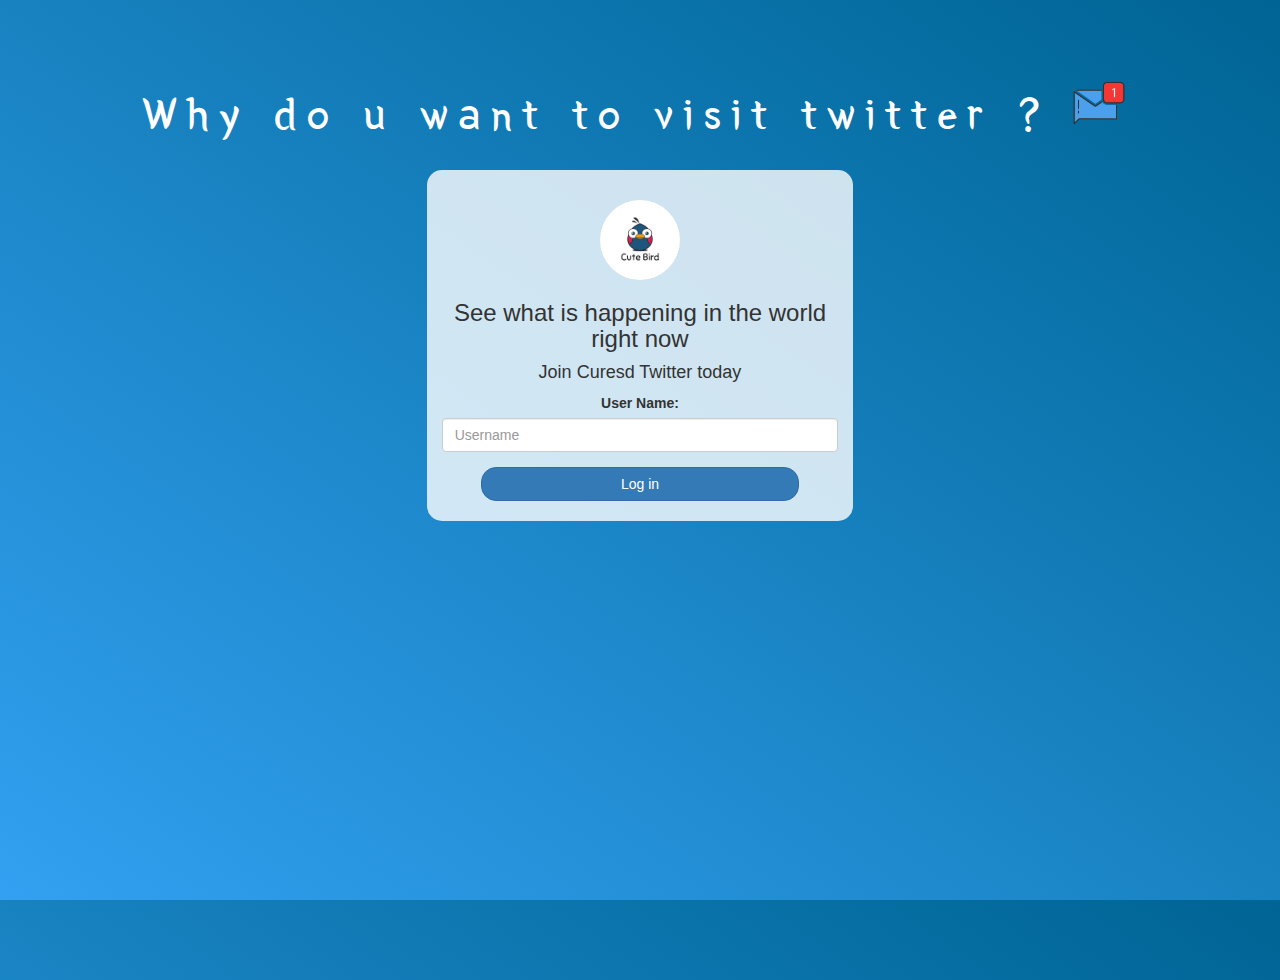
==== index.html @ 22f07ead "Add files via upload" ====
<!DOCTYPE html>
<html>
<head>
	<title>Twitter but worse</title>
<link href="https://fonts.googleapis.com/css?family=Yeon+Sung&display=swap" rel="stylesheet"><meta name="viewport" content="width=device-width, initial-scale=1">

<link rel="stylesheet" href="https://maxcdn.bootstrapcdn.com/bootstrap/3.4.0/css/bootstrap.min.css">
<script src="https://ajax.googleapis.com/ajax/libs/jquery/3.4.1/jquery.min.js"></script>
<script src="https://maxcdn.bootstrapcdn.com/bootstrap/3.4.0/js/bootstrap.min.js"></script>

<link rel="stylesheet" type="text/css" href="style.css">
<script src="login.js"></script>
</head>
<body>
<center>
	<h1 class="header">Why do u want to visit twitter ?	
			<sup>
	<img src="m2.png">
	</sup>
</h1>
	<div class="col-lg-4 col-md-6 col-sm-6 col-xs-11 login_div">
	<img src="logo.png" class="logo">
		<h3 >See what is happening in the world right now</h3>
		<h4 >Join Curesd Twitter today</h4>
		<div class="form-group">
		  <label >User Name:</label>
        <input id="username" type="text" class="form-control" placeholder="Username">
		</div>
		<button id="login_button" class="btn btn-primary" onclick="adduser()">Log in</button>
		<br><br>
	</div>
</center>
</body>
</html>
---- style.css ----
html, body
{
  height: 100%;
  margin: 0;
}

body
{
background-image: linear-gradient(to right top, #33a0f1, #2591d9, #1882c1, #0a73aa, #006494);
}

.header
{
	color: white;font-family: 'Yeon Sung';font-size: 45px;letter-spacing: 10px;margin-top: 80px;
}
.header img
{
	width: 80px;margin-left: -15px;
}

.login_div
{
	background: rgba(255,255,255,0.8);float: none;border-radius: 15px;
}

.logo
{
	width: 80px;margin-top: 30px;border-radius: 40px;
}

#login_button
{
	width: 80%;border-radius: 15px;
}

.room_name
{
	cursor: pointer;
	font-size: 20px;
}


#logout
{
	font-size: 20px; float: right;
}


#output
{
	padding: 10px; width:80%;background: rgba(255,255,255,0.8);border-radius: 15px;
}

.input_div_room_page
{
	width: 80%;
}

.input_div label
{
	color: white;font-size: 20px;
}


.input_div_message_page
{
	position: fixed;bottom: 0px;width: 100%;background: rgba(255,255,255,0.8);
}
.input_div_message_page label
{
	color: black;
}
.input_div_message_page #msg
{
	width: 80%;
}
.input_div_message_page button
{
	margin-top: 15px;
	width: 50%; 
}
.color_white
{
	color: white
}

.user_tick
{
	width:20px;
}
.message_h4
{
	padding-left:5px;color:grey;
}
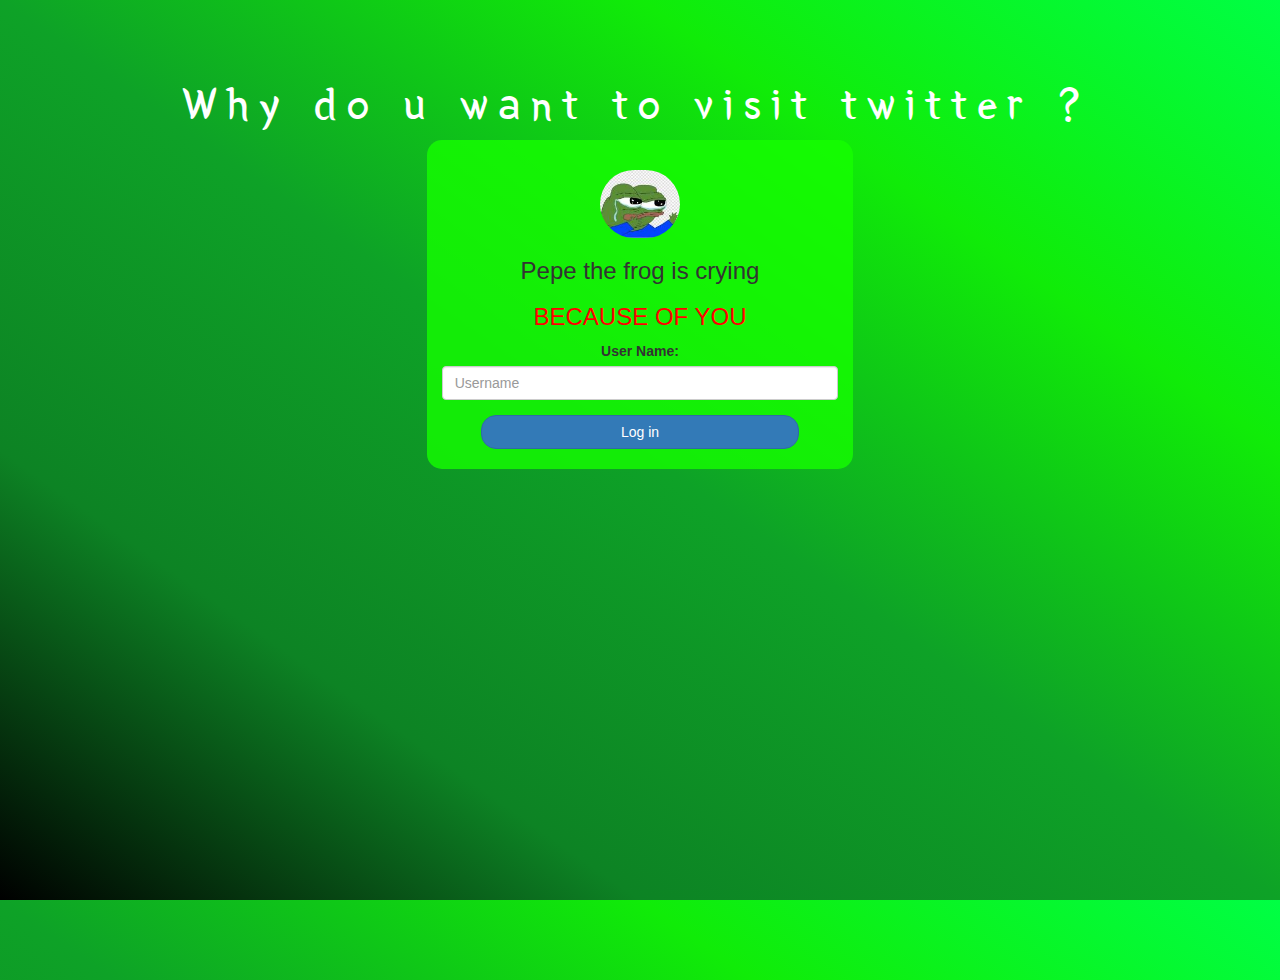
==== commit 17dbfb30: "Add files via upload" ====
--- a/index.html
+++ b/index.html
@@ -1,34 +1,34 @@
-<!DOCTYPE html>
-<html>
-<head>
-	<title>Twitter but worse</title>
-<link href="https://fonts.googleapis.com/css?family=Yeon+Sung&display=swap" rel="stylesheet"><meta name="viewport" content="width=device-width, initial-scale=1">
-
-<link rel="stylesheet" href="https://maxcdn.bootstrapcdn.com/bootstrap/3.4.0/css/bootstrap.min.css">
-<script src="https://ajax.googleapis.com/ajax/libs/jquery/3.4.1/jquery.min.js"></script>
-<script src="https://maxcdn.bootstrapcdn.com/bootstrap/3.4.0/js/bootstrap.min.js"></script>
-
-<link rel="stylesheet" type="text/css" href="style.css">
-<script src="login.js"></script>
-</head>
-<body>
-<center>
-	<h1 class="header">Why do u want to visit twitter ?	
-			<sup>
-	<img src="m2.png">
-	</sup>
-</h1>
-	<div class="col-lg-4 col-md-6 col-sm-6 col-xs-11 login_div">
-	<img src="logo.png" class="logo">
-		<h3 >See what is happening in the world right now</h3>
-		<h4 >Join Curesd Twitter today</h4>
-		<div class="form-group">
-		  <label >User Name:</label>
-        <input id="username" type="text" class="form-control" placeholder="Username">
-		</div>
-		<button id="login_button" class="btn btn-primary" onclick="adduser()">Log in</button>
-		<br><br>
-	</div>
-</center>
-</body>
+<!DOCTYPE html>
+<html>
+<head>
+	<title>Twitter but worse</title>
+<link href="https://fonts.googleapis.com/css?family=Yeon+Sung&display=swap" rel="stylesheet"><meta name="viewport" content="width=device-width, initial-scale=1">
+
+<link rel="stylesheet" href="https://maxcdn.bootstrapcdn.com/bootstrap/3.4.0/css/bootstrap.min.css">
+<script src="https://ajax.googleapis.com/ajax/libs/jquery/3.4.1/jquery.min.js"></script>
+<script src="https://maxcdn.bootstrapcdn.com/bootstrap/3.4.0/js/bootstrap.min.js"></script>
+
+<link rel="stylesheet" type="text/css" href="style.css">
+<script src="login.js"></script>
+</head>
+<body>
+<center>
+	<h1 class="header">Why do u want to visit twitter ?	
+			<sup>
+	<img src="">
+	</sup>
+</h1>
+	<div class="col-lg-4 col-md-6 col-sm-6 col-xs-11 login_div">
+	<img src="[data-uri]" class="logo">
+		<h3 >Pepe the frog is crying</h3>
+		<h3 id="qwerty">BECAUSE OF YOU</h3>
+		<div class="form-group">
+		  <label >User Name:</label>
+        <input id="username" type="text" class="form-control" placeholder="Username">
+		</div>
+		<button id="login_button" class="btn btn-primary" onclick="adduser()">Log in</button>
+		<br><br>
+	</div>
+</center>
+</body>
 </html>--- a/style.css
+++ b/style.css
@@ -1,94 +1,105 @@
-html, body
-{
-  height: 100%;
-  margin: 0;
-}
-
-body
-{
-background-image: linear-gradient(to right top, #33a0f1, #2591d9, #1882c1, #0a73aa, #006494);
-}
-
-.header
-{
-	color: white;font-family: 'Yeon Sung';font-size: 45px;letter-spacing: 10px;margin-top: 80px;
-}
-.header img
-{
-	width: 80px;margin-left: -15px;
-}
-
-.login_div
-{
-	background: rgba(255,255,255,0.8);float: none;border-radius: 15px;
-}
-
-.logo
-{
-	width: 80px;margin-top: 30px;border-radius: 40px;
-}
-
-#login_button
-{
-	width: 80%;border-radius: 15px;
-}
-
-.room_name
-{
-	cursor: pointer;
-	font-size: 20px;
-}
-
-
-#logout
-{
-	font-size: 20px; float: right;
-}
-
-
-#output
-{
-	padding: 10px; width:80%;background: rgba(255,255,255,0.8);border-radius: 15px;
-}
-
-.input_div_room_page
-{
-	width: 80%;
-}
-
-.input_div label
-{
-	color: white;font-size: 20px;
-}
-
-
-.input_div_message_page
-{
-	position: fixed;bottom: 0px;width: 100%;background: rgba(255,255,255,0.8);
-}
-.input_div_message_page label
-{
-	color: black;
-}
-.input_div_message_page #msg
-{
-	width: 80%;
-}
-.input_div_message_page button
-{
-	margin-top: 15px;
-	width: 50%; 
-}
-.color_white
-{
-	color: white
-}
-
-.user_tick
-{
-	width:20px;
-}
-.message_h4
-{
-	padding-left:5px;color:grey;
-}+html,
+body {
+	height: 100%;
+	margin: 0;
+}
+
+body {
+	background-image: linear-gradient(to right top, #000000, #0d8324, #0ea227, #10ec08, #00ff44 );
+}
+
+.header {
+	color: rgb(255, 255, 255);
+	font-family: 'Yeon Sung';
+	font-size: 45px;
+	letter-spacing: 10px;
+	margin-top: 80px;
+}
+
+.header img {
+	width: 80px;
+	margin-left: -15px;
+}
+
+.login_div {
+	background: rgba(21, 255, 0, 0.8);
+	float: none;
+	border-radius: 15px;
+}
+
+.logo {
+	width: 80px;
+	margin-top: 30px;
+	border-radius: 40px;
+}
+
+#login_button {
+	width: 80%;
+	border-radius: 15px;
+}
+
+.room_name {
+	cursor: pointer;
+	font-size: 20px;
+}
+
+
+#logout {
+	font-size: 20px;
+	float: right;
+}
+
+
+#output {
+	padding: 10px;
+	width: 80%;
+	background: rgba(255, 255, 255, 0.8);
+	border-radius: 15px;
+}
+
+.input_div_room_page {
+	width: 80%;
+}
+
+.input_div label {
+	color: rgb(0, 255, 21);
+	font-size: 20px;
+}
+
+
+.input_div_message_page {
+	position: fixed;
+	bottom: 0px;
+	width: 100%;
+	background: rgba(255, 255, 255, 0.8);
+}
+
+.input_div_message_page label {
+	color: black;
+}
+
+.input_div_message_page #msg {
+	width: 80%;
+}
+
+.input_div_message_page button {
+	margin-top: 15px;
+	width: 50%;
+}
+
+.color_white {
+	color: rgb(9, 255, 0)
+}
+
+.user_tick {
+	width: 20px;
+}
+
+.message_h4 {
+	padding-left: 5px;
+	color: grey;
+}
+
+#qwerty {
+	color: red;
+}
